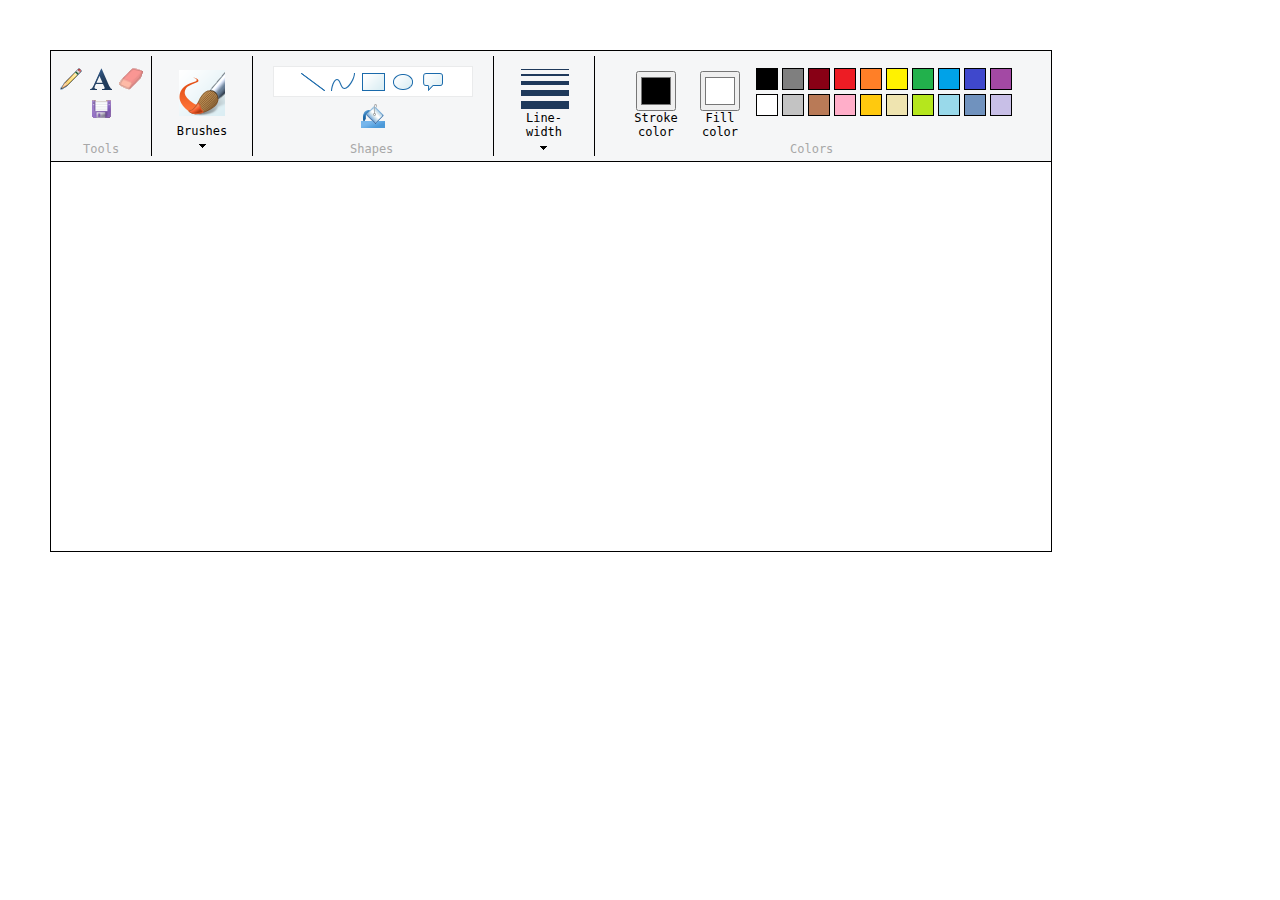
==== PaintJS/index.html @ d4ac5436 "Merge branch 'master' of https://github.com/TeamShangTsung/Paint.JS.git" ====
﻿<!DOCTYPE html>
<html>
<head>
    <title>Paint.JS</title>
    <link href="styles/paintjs.css" rel="stylesheet" />
    <!-- Scripts -->
    <script src="scripts/libraries/jquery-1.11.1.js"></script>
    <script src="scripts/libraries/kinetic-v5.1.0.js"></script>
    <script src="scripts/libraries/raphael.js"></script>
    <script src="scripts/libraries/handlebars-v1.3.0.js"></script>
    <!-- Main -->
    <script src="scripts/main/paintjs.js"></script>
    <!-- Toolbar -->
    <script src="scripts/main/toolbar/paint.toolbar.js"></script>
    <script src="scripts/main/toolbar/actions/paint.toolbar.actions.js"></script>
    <!-- Canvas -->
    <script src="scripts/main/canvas/paint.canvas.js"></script>
    <!-- Shapes -->
    <script src="scripts/main/shape/paint.shape.js"></script>
    <script src="scripts/main/shape/paint.shape.line.js"></script>
    <script src="scripts/main/shape/paint.shape.circle.js"></script>
    <script src="scripts/main/shape/paint.shape.rectangle.js"></script>
    <script src="scripts/main/shape/paint.shape.chat.js"></script>
    <script src="scripts/main/shape/paint.shape.square.js"></script>
    <script src="scripts/main/shape/paint.shape.triangle.js"></script>
</head>
<body>
    <div id="toolbar-container">
        <div id="tools" class="container">
            <div id="pencil" class="tool" onclick="paint.toolbar.actions.startDrawing($(this));"></div>
            <div id="text" class="tool"></div>
            <div id="eraser" class="tool" onclick="paint.toolbar.actions.eraser();"></div>
            <div id="save" class="tool" onclick="paint.toolbar.actions.downloadDrawing();"></div>
            <div id="tools-label" class="label">Tools</div>
        </div>
        <div id="brushes" class="container">
            <div id="brush-tool-container">
                <div id="brush" class="tool"></div>
                <div id="brush-select" class="tool">Brushes</div>
                <div id="brushes-container">
                    <div id="brush-1" class="brush-type" onclick="paint.toolbar.actions.startDrawing($(this));" data-brush-type="smoothingShadow">

                    </div>
                    <div id="brush-2" class="brush-type" onclick="paint.toolbar.actions.startDrawing($(this));" data-brush-type="brushFurPen">

                    </div>
                    <div id="brush-3" class="brush-type" onclick="paint.toolbar.actions.startDrawing($(this));" data-brush-type="rotatingFur">

                    </div>
                    <div id="brush-4" class="brush-type" onclick="paint.toolbar.actions.startDrawing($(this));" data-brush-type="spray">

                    </div>
                    <div id="brush-5" class="brush-type" onclick="paint.toolbar.actions.startDrawing($(this));" data-brush-type="slicedPen">

                    </div>
                    <div id="brush-6" class="brush-type" onclick="paint.toolbar.actions.startDrawing($(this));" data-brush-type="radialGradient">

                    </div>
                    <div id="brush-7" class="brush-type" onclick="paint.toolbar.actions.startDrawing($(this));" data-brush-type="trailPen">

                    </div>
                    <div id="brush-8" class="brush-type" onclick="paint.toolbar.actions.startDrawing($(this));" data-brush-type="randomRadius">

                    </div>
                    <div id="brush-9" class="brush-type" onclick="paint.toolbar.actions.startDrawing($(this));" data-brush-type="customPen">

                    </div>
                    <div id="brush-10" class="brush-type" onclick="paint.toolbar.actions.startDrawing($(this));" data-brush-type="neighbourPoints">

                    </div>
                </div>
            </div>
        </div>
        <div id="shapes" class="container">
            <div id="shapes-container">
                <div id="line" class="tool" onclick="paint.toolbar.actions.drawShapes($(this));"></div>
                <div id="freehand" class="tool" onclick="paint.toolbar.actions.drawShapes($(this));"></div>
                <div id="rectangle" class="tool" onclick="paint.toolbar.actions.drawShapes($(this));"></div>
                <div id="circle" class="tool" onclick="paint.toolbar.actions.drawShapes($(this));"></div>
                <div id="chat" class="tool" onclick="paint.toolbar.actions.drawShapes($(this));"></div>
            </div>
            <input type="checkbox" id="fill-button" />
            <label for="fill-button" id="fill-button-label"></label>
            <div id="shapes-label" class="label">Shapes</div>
        </div>
        <div id="line-width" class="container" data-line-width="1">
            <div id="line-width-select">
                <div id="line-width-label" class="label">Line-width</div>
                <div id="line-width-container">
                    <div id="width-1" class="line-width-type" data-line-width="1"></div>
                    <div id="width-2" class="line-width-type" data-line-width="5"></div>
                    <div id="width-3" class="line-width-type" data-line-width="15"></div>
                    <div id="width-4" class="line-width-type" data-line-width="25"></div>
                </div>
            </div>
        </div>
        <div id="colors" class="container">
        	<div id="color-1-container" class="color-container">
        		<input type="color" id="color-picker-1" class="color-picker" value="#000000"/>
        		Stroke color
        	</div>
        	<div id="color-2-container" class="color-container">
        		<input type="color" id="color-picker-2" class="color-picker" value="#FFFFFF" />
        		Fill color
        	</div>
        	<div id="predifined-colors">
        		<div id="black" class="color"></div>
        		<div id="gray" class="color"></div>
        		<div id="dark-red" class="color"></div>
        		<div id="red" class="color"></div>
        		<div id="orange" class="color"></div>

        		<div id="yellow" class="color"></div>
        		<div id="green" class="color"></div>
        		<div id="blue" class="color"></div>
        		<div id="dark-blue" class="color"></div>
        		<div id="purple" class="color"></div>

        		<div id="white" class="color"></div>
        		<div id="light-gray" class="color"></div>
        		<div id="brown" class="color"></div>
        		<div id="pink" class="color"></div>
        		<div id="light-orange" class="color"></div>

        		<div id="light-yellow" class="color"></div>
        		<div id="light-green" class="color"></div>
        		<div id="sky-blue" class="color"></div>
        		<div id="light-blue" class="color"></div>
        		<div id="light-purple" class="color"></div>
        	</div>
            <div id="colors-label" class="label">Colors</div>
        </div>
    </div>
    <canvas id="canvasTemp" width="1000" height="389"></canvas>
    <canvas id="canvas" width="1000" height="389"></canvas>
</body>
</html>
---- PaintJS/styles/paintjs.css ----
﻿html, body, section, canvas, div, header {
    margin: 0;
    padding: 0;
}

body {
    border: 1px solid black;
    width: 1000px;
    height: 500px;
    margin: 50px;
}

#canvasTemp {
    display: block;
    background-color: transparent;
}

#canvas, #canvasTemp {
    position: absolute;
}

#toolbar-container {
    width: 1000px;
    height: 100px;
    background-color: #F5F6F7;
    padding: 5px 0;
    border-bottom: 1px solid black;
}

.container {
    width: 100px;
    height: 80px;
    float: left;
    border-right: 1px solid black; /*#EAEBEC;*/
    position: relative;
    text-align: center;
    padding: 10px 0;
}

.label {
    position: absolute;
    bottom: 0;
    color: #A8A8A8;
    font-size: 12px;
    font-family: Consolas, 'Lucida Console', 'DejaVu Sans Mono', monospace;
}

#tools-label {
    left: 32px;
}

.tool {
    display: inline-block;
    width: 24px;
    height: 24px;
    margin: 1px;
}

#pencil {
    background: url(images/pencil.png) no-repeat;
}

#pencil:hover {
    background: #E8EFF7 url(images/pencil.png) no-repeat;
    border: 1px solid #B5D6F9;
    margin: 0;
}

#pencil:target {
    background: #B5D6F9 url(images/pencil.png) no-repeat;
    border: 1px solid #73ADE9;
    margin: 0;
}

#text {
    background: url(images/text.png) no-repeat;
}

#text:hover {
    background: #E8EFF7 url(images/text.png) no-repeat;
    border: 1px solid #B5D6F9;
    margin: 0;
}

#text:target {
    background: #B5D6F9 url(images/text.png) no-repeat;
    border: 1px solid #73ADE9;
    margin: 0;
}

#eraser {
    background: url(images/eraser.png) no-repeat;
}

#eraser:hover {
    background: #E8EFF7 url(images/eraser.png) no-repeat;
    border: 1px solid #B5D6F9;
    margin: 0;
}

#eraser:target {
    background: #B5D6F9 url(images/eraser.png) no-repeat;
    border: 1px solid #73ADE9;
    margin: 0;
}

#save {
    background: url(images/save.png) no-repeat;
    background-position: 3px 3px;
}

#save:hover {
    background: #E8EFF7 url(images/save.png) no-repeat;
    border: 1px solid #B5D6F9;
    margin: 0;
    background-position: 3px 3px;
}

#save:target {
    background: #B5D6F9 url(images/save.png) no-repeat;
    border: 1px solid #73ADE9;
    margin: 0;
    background-position: 3px 3px;
}

#brush {
    display: block;
    margin: 0 auto;
    width: 56px;
    height: 52px;
    background: url(images/brushes.png) no-repeat;
    background-position: 5px 3px;
}

#brush:hover {
    background: #E8EFF7 url(images/brushes.png) no-repeat;
    background-position: 5px 3px;
    border: 1px solid #B5D6F9;
    border-bottom: none;
    margin: 0 auto;
}

#toolbar-container #brush-tool-container #brush:target {
    background: #B5D6F9 url(images/brushes.png) no-repeat;
    background-position: 5px 3px;
    border: 1px solid #73ADE9;
    margin: 0 auto;
}

#brush-select {
    display: block;
    margin: 0 auto;
    width: 56px;
    height: 30px;
    background: url(images/arrow.png) no-repeat;
    background-position: 25px 25px;
    font-size: 12px;
    font-family: Consolas, 'Lucida Console', 'DejaVu Sans Mono', monospace;
    padding-top: 5px;
}

#brush-select:hover {
    background: #E8EFF7 url(images/arrow.png) no-repeat;
    background-position: 25px 25px;
    border: 1px solid #B5D6F9;
    margin: 0 auto;
}

#toolbar-container #brush-tool-container #brush-select:target {
    background: #B5D6F9 url(images/arrow.png) no-repeat;
    background-position: 25px 25px;
    border: 1px solid #73ADE9;
    margin: 0 auto;
}

#toolbar-container #brush-tool-container #brush-select:target + #brushes-container {
    display: block;
}

#brush-tool-container {
    padding-top: 1px;
}

#brush-tool-container:hover {
    padding-top: 0;
}

#brush-tool-container:hover #brush {
    background: #E8EFF7 url(images/brushes.png) no-repeat;
    background-position: 5px 3px;
    border: 1px solid #B5D6F9;
    border-bottom: none;
    margin: 0 auto;
}

#brush-tool-container:hover #brush-select {
    background: #E8EFF7 url(images/arrow.png) no-repeat;
    background-position: 25px 25px;
    border: 1px solid #B5D6F9;
    margin: 0 auto;
    cursor: default;
}

#brushes-container {
    display: none;
    position: absolute;
    top: 100px;
    left: 21px;
    width: 168px;
    height: 126px;
    background-color: white;
    border: 1px solid black;
    z-index:1000;
}

.brush-type {
    width: 40px;
    height: 40px;
    float: left;
}

#brush-1 {
    background: url(images/brush-type-1.png) no-repeat;
    background-position: 1px 1px;
    margin: 1px;
}

#brush-1:hover {
    background: url(images/brush-type-1.png) no-repeat;
    background-position: 1px 1px;
    border: 1px solid #B5D6F9;
    margin: 0;
}

#brush-2 {
    background: url(images/brush-type-2.png) no-repeat;
    background-position: 1px 1px;
    margin: 1px;
}

#brush-2:hover {
    background: url(images/brush-type-2.png) no-repeat;
    background-position: 1px 1px;
    border: 1px solid #B5D6F9;
    margin: 0;
}

#brush-3 {
    background: url(images/brush-type-3.png) no-repeat;
    background-position: 1px 1px;
    margin: 1px;
}

#brush-3:hover {
    background: url(images/brush-type-3.png) no-repeat;
    background-position: 1px 1px;
    border: 1px solid #B5D6F9;
    margin: 0;
}

#brush-4 {
    background: url(images/brush-type-4.png) no-repeat;
    background-position: 1px 1px;
    margin: 1px;
}

#brush-4:hover {
    background: url(images/brush-type-4.png) no-repeat;
    background-position: 1px 1px;
    border: 1px solid #B5D6F9;
    margin: 0;
}

#brush-5 {
    background: url(images/brush-type-5.png) no-repeat;
    background-position: 1px 1px;
    margin: 1px;
}

#brush-5:hover {
    background: url(images/brush-type-5.png) no-repeat;
    background-position: 1px 1px;
    border: 1px solid #B5D6F9;
    margin: 0;
}

#brush-6 {
    background: url(images/brush-type-6.png) no-repeat;
    background-position: 1px 1px;
    margin: 1px;
}

#brush-6:hover {
    background: url(images/brush-type-6.png) no-repeat;
    background-position: 1px 1px;
    border: 1px solid #B5D6F9;
    margin: 0;
}

#brush-7 {
    background: url(images/brush-type-7.png) no-repeat;
    background-position: 1px 1px;
    margin: 1px;
}

#brush-7:hover {
    background: url(images/brush-type-7.png) no-repeat;
    background-position: 1px 1px;
    border: 1px solid #B5D6F9;
    margin: 0;
}

#brush-8 {
    background: url(images/brush-type-8.png) no-repeat;
    background-position: 1px 1px;
    margin: 1px;
}

#brush-8:hover {
    background: url(images/brush-type-8.png) no-repeat;
    background-position: 1px 1px;
    border: 1px solid #B5D6F9;
    margin: 0;
}

#brush-9 {
    background: url(images/brush-type-9.png) no-repeat;
    background-position: 1px 1px;
    margin: 1px;
}

#brush-9:hover {
    background: url(images/brush-type-9.png) no-repeat;
    background-position: 1px 1px;
    border: 1px solid #B5D6F9;
    margin: 0;
}

#brush-10 {
    background: url(images/brush-type-2.png) no-repeat;
    background-position: 1px 1px;
    margin: 1px;
}

#brush-10:hover {
    background: url(images/brush-type-2.png) no-repeat;
    background-position: 1px 1px;
    border: 1px solid #B5D6F9;
    margin: 0;
}

#shapes-container {
    background-color: white;
    border: 1px solid #EAEBEC;
    padding-top: 5px;
    margin-bottom: 5px;
}

#line {
    width: 24px;
    height: 18px;
    background: url(images/line.png) no-repeat;
    background-position: 0 0;
    margin: 1px;
}

#line:hover {
    width: 24px;
    height: 18px;
    background: #E8EFF7 url(images/line.png) no-repeat;
    background-position: 0 0;
    border: 1px solid #B5D6F9;
    margin: 0;
}

#line:target {
    width: 24px;
    height: 18px;
    background: #B5D6F9 url(images/line.png) no-repeat;
    background-position: 0 0;
    border: 1px solid #73ADE9;
    margin: 0;
}

#shapes {
    width: 200px;
    padding-left: 20px;
    padding-right: 20px;
}

#freehand {
    width: 24px;
    height: 18px;
    background: url(images/freehand.png) no-repeat;
    background-position: 0 0;
    margin: 1px;
}

#freehand:hover {
    width: 24px;
    height: 18px;
    background: #E8EFF7 url(images/freehand.png) no-repeat;
    background-position: 0 0;
    border: 1px solid #B5D6F9;
    margin: 0;
}

#freehand:target {
    width: 24px;
    height: 18px;
    background: #B5D6F9 url(images/freehand.png) no-repeat;
    background-position: 0 0;
    border: 1px solid #73ADE9;
    margin: 0;
}

#rectangle {
    width: 24px;
    height: 18px;
    background: url(images/rectangle.png) no-repeat;
    background-position: 1px 0;
    margin: 1px;
}

#rectangle:hover {
    width: 24px;
    height: 18px;
    background: #E8EFF7 url(images/rectangle.png) no-repeat;
    background-position: 1px 0;
    border: 1px solid #B5D6F9;
    margin: 0;
}

#rectangle:target {
    width: 24px;
    height: 18px;
    background: #B5D6F9 url(images/rectangle.png) no-repeat;
    background-position: 1px 0;
    border: 1px solid #73ADE9;
    margin: 0;
}

#circle {
    width: 24px;
    height: 18px;
    background: url(images/circle.png) no-repeat;
    background-position: 2px 1px;
    margin: 1px;
}

#circle:hover {
    width: 24px;
    height: 18px;
    background: #E8EFF7 url(images/circle.png) no-repeat;
    background-position: 2px 0;
    border: 1px solid #B5D6F9;
    margin: 0;
}

#circle:target {
    width: 24px;
    height: 18px;
    background: #B5D6F9 url(images/circle.png) no-repeat;
    background-position: 2px 0;
    border: 1px solid #73ADE9;
    margin: 0;
}

#chat {
    width: 24px;
    height: 18px;
    background: url(images/chat.png) no-repeat;
    background-position: 2px 0;
    margin: 1px;
}

#chat:hover {
    width: 24px;
    height: 18px;
    background: #E8EFF7 url(images/chat.png) no-repeat;
    background-position: 2px 0;
    border: 1px solid #B5D6F9;
    margin: 0;
}

#chat:target {
    width: 24px;
    height: 18px;
    background: #B5D6F9 url(images/chat.png) no-repeat;
    background-position: 2px 0;
    border: 1px solid #73ADE9;
    margin: 0;
}

#shapes-label {
    left: 97px;
}

#line-width-select {
    margin: 0 auto;
    width: 56px;
    height: 85px;
    background: url(images/line-width.png) no-repeat, url(images/arrow.png) no-repeat;
    background-position: 5px 3px, 24px 80px;
    cursor: default;
}

#line-width-select:hover {
    margin: 0 auto;
    background: url(images/line-width.png) no-repeat, url(images/arrow.png) no-repeat;
    background-color: #E8EFF7;
    background-position: 5px 3px, 24px 80px;
    border: 1px solid #B5D6F9;
}

#line-width-select:target {
    margin: 0 auto;
    width: 56px;
    height: 85px;
    background: url(images/line-width.png) no-repeat, url(images/arrow.png) no-repeat;
    background-color: #B5D6F9;
    background-position: 5px 3px, 24px 80px;
    border: 1px solid #73ADE9;
}

#line-width-label {
    position: relative;
    top: 45px;
    color: black;
}

#line-width-container {
    width: 155px;
    height: 86px;
    position: absolute;
    top: 97px;
    left: 21px;
    background-color: white;
    border: 1px solid black;
    display: none;
    z-index:1000;
}

#toolbar-container #line-width #line-width-select:target #line-width-container {
    display: block;
}

#width-1 {
    height: 20px;
    margin: 1px;
    background: url(images/line-width-1.png) no-repeat;
    background-position: 2px 10px;
}

#width-1:hover {
    height: 20px;
    margin: 0;
    background: #E8EFF7 url(images/line-width-1.png) no-repeat;
    background-position: 2px 10px;
    border: 1px solid #B5D6F9;
}

#width-2 {
    height: 20px;
    margin: 1px;
    background: url(images/line-width-2.png) no-repeat;
    background-position: 2px 8px;
}

#width-2:hover {
    height: 20px;
    margin: 0;
    background: #E8EFF7 url(images/line-width-2.png) no-repeat;
    background-position: 2px 8px;
    border: 1px solid #B5D6F9;
}

#width-3 {
    height: 20px;
    margin: 1px;
    background: url(images/line-width-3.png) no-repeat;
    background-position: 2px 7px;
}

#width-3:hover {
    height: 20px;
    margin: 0;
    background: #E8EFF7 url(images/line-width-3.png) no-repeat;
    background-position: 2px 7px;
    border: 1px solid #B5D6F9;
}

#width-4 {
    height: 20px;
    margin: 1px;
    background: url(images/line-width-4.png) no-repeat;
    background-position: 2px 6px;
}

#width-4:hover {
    height: 20px;
    margin: 0;
    background: #E8EFF7 url(images/line-width-4.png) no-repeat;
    background-position: 2px 6px;
    border: 1px solid #B5D6F9;
}

#colors {
    width: 450px;
    border-right: none;
}

.color-container {
    display: inline-block;
    width: 50px;
    padding: 5px;
    font-size: 12px;
    font-family: Consolas, 'Lucida Console', 'DejaVu Sans Mono', monospace;
}

.color-holder {
    width: 40px;
    height: 40px;
    margin: 0 auto;
    border: 1px solid black;
}

#color-1-holder {
    background-color: black;
}

#color-2-holder {
    background-color: white;
}

.color-container:hover {
    background-color: #E8EFF7;
    border: 1px solid #B5D6F9;
}

#color-1-container:target {
    background-color: #B5D6F9;
    border: 1px solid #73ADE9;
}

#color-2-container:target {
    background-color: #B5D6F9;
    border: 1px solid #73ADE9;
}

.color-picker{
    height: 40px;
    width: 40px;
}

#predifined-colors {
    display: inline-block;
    width: 260px;
    position: relative;
    top: -20px;
}

.color {
    width: 20px;
    height: 20px;
    display: inline-block;
    border: 1px solid black;
}

#black {
    background-color: #000000;
}

#gray {
    background-color: #7F7F7F;
}

#dark-red {
    background-color: #880015;
}

#red {
    background-color: #ED1C24;
}

#orange {
    background-color: #FF7F27;
}

#yellow {
    background-color: #FFF200;
}

#green {
    background-color: #22B14C;
}

#blue {
    background-color: #00A2E8;
}

#dark-blue {
    background-color: #3F48CC;
}

#purple {
    background-color: #A349A4;
}

#white {
    background-color: #FFFFFF;
}

#light-gray {
    background-color: #C3C3C3;
}

#brown {
    background-color: #B97A57;
}

#pink {
    background-color: #FFAEC9;
}

#light-orange {
    background-color: #FFC90E;
}

#light-yellow {
    background-color: #EFE4B0;
}

#light-green {
    background-color: #B5E61D;
}

#sky-blue {
    background-color: #99D9EA;
}

#light-blue {
    background-color: #7092BE;
}

#light-purple {
    background-color: #C8BFE7;
}

#colors-label {
    left: 195px;
}

.color:hover {
    border: 1px solid #B5D6F9;
}

#fill-button {
    display: none;
}

#fill-button-label {
    display: block;
    width: 28px;
    height: 28px;
    background: url(images/fill.png) no-repeat;
    background-position: 2px 2px;
    margin: 0 auto;
}

#fill-button:checked + #fill-button-label {
    background: #B5D6F9 url(images/fill.png) no-repeat;
    background-position: 2px 2px;
    border: 1px solid #73ADE9;
    margin: 0 auto;
}
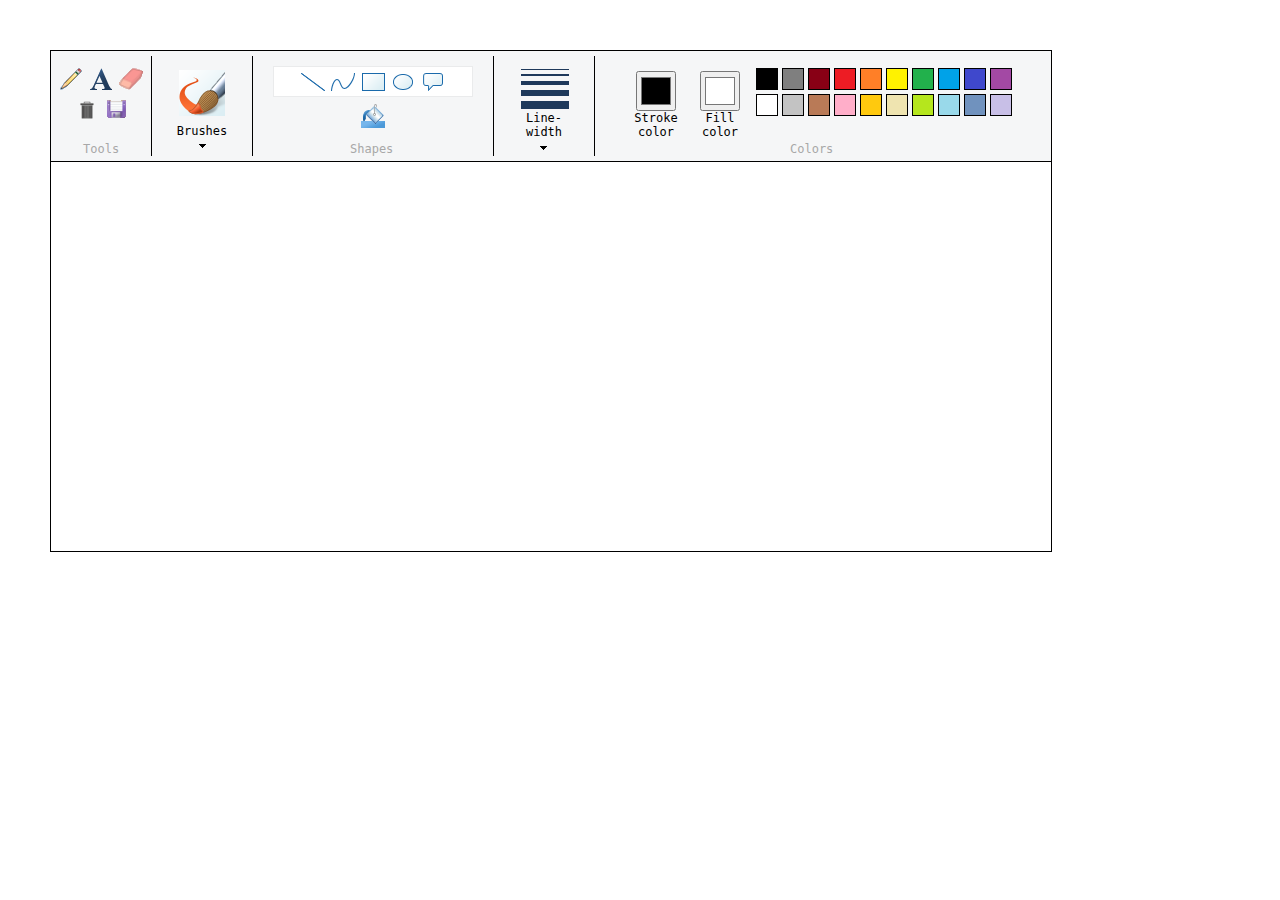
==== commit 9172dfa0: "Trash button added" ====
--- a/PaintJS/index.html
+++ b/PaintJS/index.html
@@ -30,6 +30,7 @@
             <div id="pencil" class="tool" onclick="paint.toolbar.actions.startDrawing($(this));"></div>
             <div id="text" class="tool"></div>
             <div id="eraser" class="tool" onclick="paint.toolbar.actions.eraser();"></div>
+            <div id="trash" class="tool" onclick="paint.toolbar.actions.eraseCanvasContent();"></div>
             <div id="save" class="tool" onclick="paint.toolbar.actions.downloadDrawing();"></div>
             <div id="tools-label" class="label">Tools</div>
         </div>
--- a/PaintJS/styles/paintjs.css
+++ b/PaintJS/styles/paintjs.css
@@ -118,6 +118,25 @@
 
 #save:target {
     background: #B5D6F9 url(images/save.png) no-repeat;
+    border: 1px solid #73ADE9;
+    margin: 0;
+    background-position: 3px 3px;
+}
+
+#trash {
+    background: url(images/trash.png) no-repeat;
+    background-position: 3px 3px;
+}
+
+#trash:hover {
+    background: #E8EFF7 url(images/trash.png) no-repeat;
+    border: 1px solid #B5D6F9;
+    margin: 0;
+    background-position: 3px 3px;
+}
+
+#trash:target {
+    background: #B5D6F9 url(images/trash.png) no-repeat;
     border: 1px solid #73ADE9;
     margin: 0;
     background-position: 3px 3px;
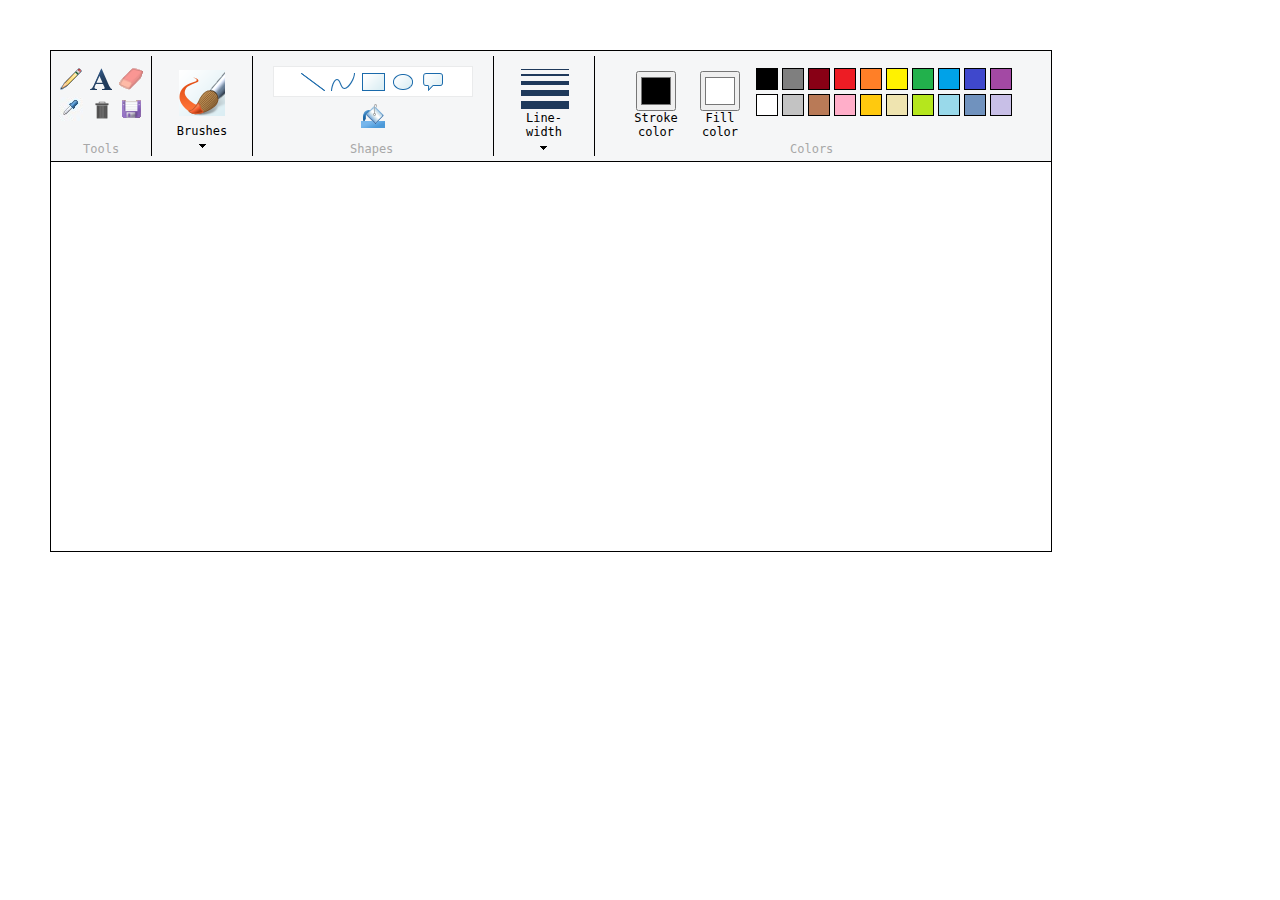
==== commit 9a927b8c: "color picker button" ====
--- a/PaintJS/index.html
+++ b/PaintJS/index.html
@@ -30,6 +30,7 @@
             <div id="pencil" class="tool" onclick="paint.toolbar.actions.startDrawing($(this));"></div>
             <div id="text" class="tool"></div>
             <div id="eraser" class="tool" onclick="paint.toolbar.actions.eraser();"></div>
+            <div id="colorPicker" class="tool" onclick=""></div>
             <div id="trash" class="tool" onclick="paint.toolbar.actions.eraseCanvasContent();"></div>
             <div id="save" class="tool" onclick="paint.toolbar.actions.downloadDrawing();"></div>
             <div id="tools-label" class="label">Tools</div>
--- a/PaintJS/styles/paintjs.css
+++ b/PaintJS/styles/paintjs.css
@@ -68,6 +68,22 @@
 
 #pencil:target {
     background: #B5D6F9 url(images/pencil.png) no-repeat;
+    border: 1px solid #73ADE9;
+    margin: 0;
+}
+
+#colorPicker {
+    background: url(images/colorPicker.png) no-repeat;
+}
+
+#colorPicker:hover {
+    background: #E8EFF7 url(images/colorPicker.png) no-repeat;
+    border: 1px solid #B5D6F9;
+    margin: 0;
+}
+
+#colorPicker:target {
+    background: #B5D6F9 url(images/colorPicker.png) no-repeat;
     border: 1px solid #73ADE9;
     margin: 0;
 }
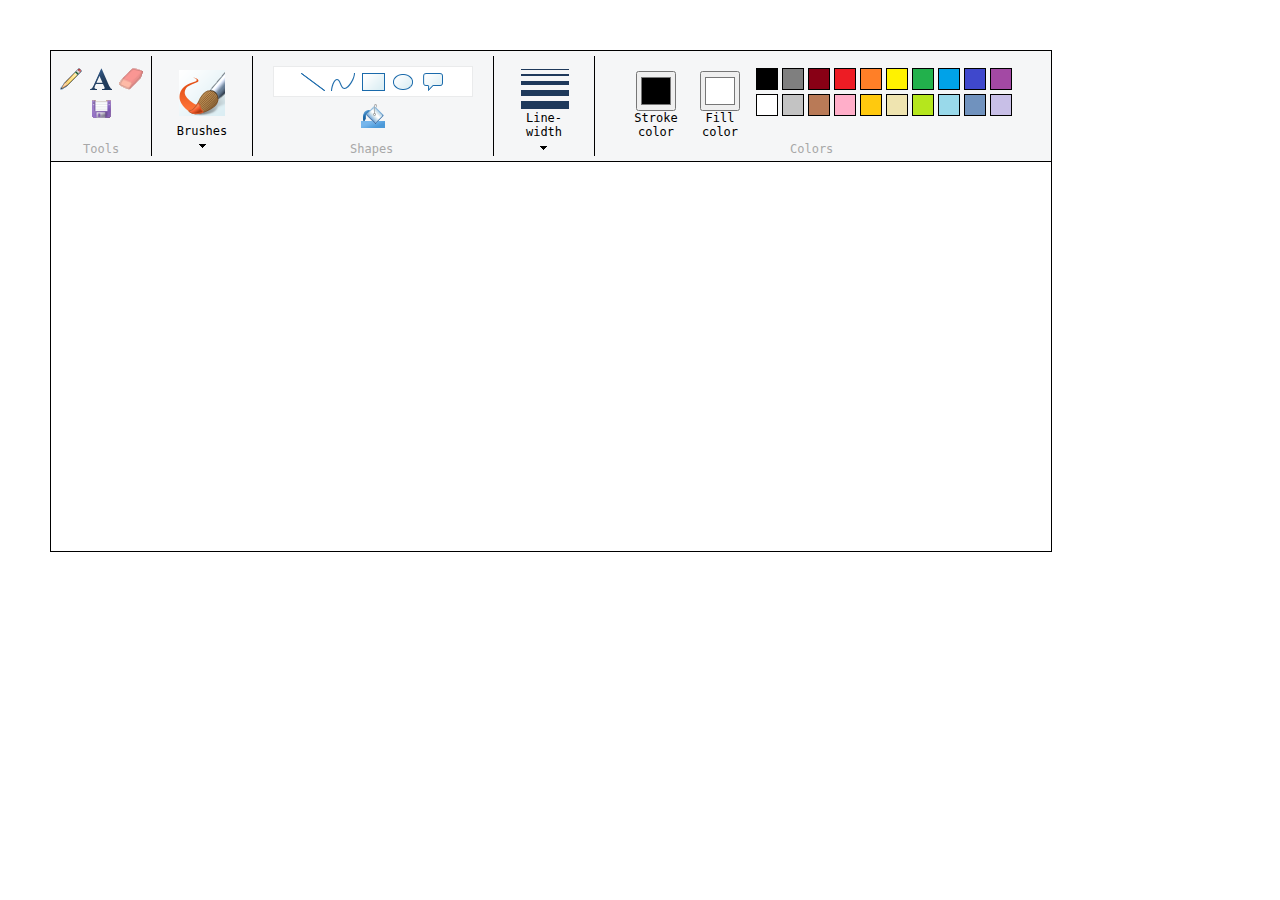
==== commit 2b79018e: "added paint bucket functionality" ====
--- a/PaintJS/index.html
+++ b/PaintJS/index.html
@@ -30,8 +30,6 @@
             <div id="pencil" class="tool" onclick="paint.toolbar.actions.startDrawing($(this));"></div>
             <div id="text" class="tool"></div>
             <div id="eraser" class="tool" onclick="paint.toolbar.actions.eraser();"></div>
-            <div id="colorPicker" class="tool" onclick=""></div>
-            <div id="trash" class="tool" onclick="paint.toolbar.actions.eraseCanvasContent();"></div>
             <div id="save" class="tool" onclick="paint.toolbar.actions.downloadDrawing();"></div>
             <div id="tools-label" class="label">Tools</div>
         </div>
@@ -81,7 +79,7 @@
                 <div id="circle" class="tool" onclick="paint.toolbar.actions.drawShapes($(this));"></div>
                 <div id="chat" class="tool" onclick="paint.toolbar.actions.drawShapes($(this));"></div>
             </div>
-            <input type="checkbox" id="fill-button" />
+            <input type="checkbox" id="fill-button" onclick="paint.toolbar.actions.fill()" />
             <label for="fill-button" id="fill-button-label"></label>
             <div id="shapes-label" class="label">Shapes</div>
         </div>
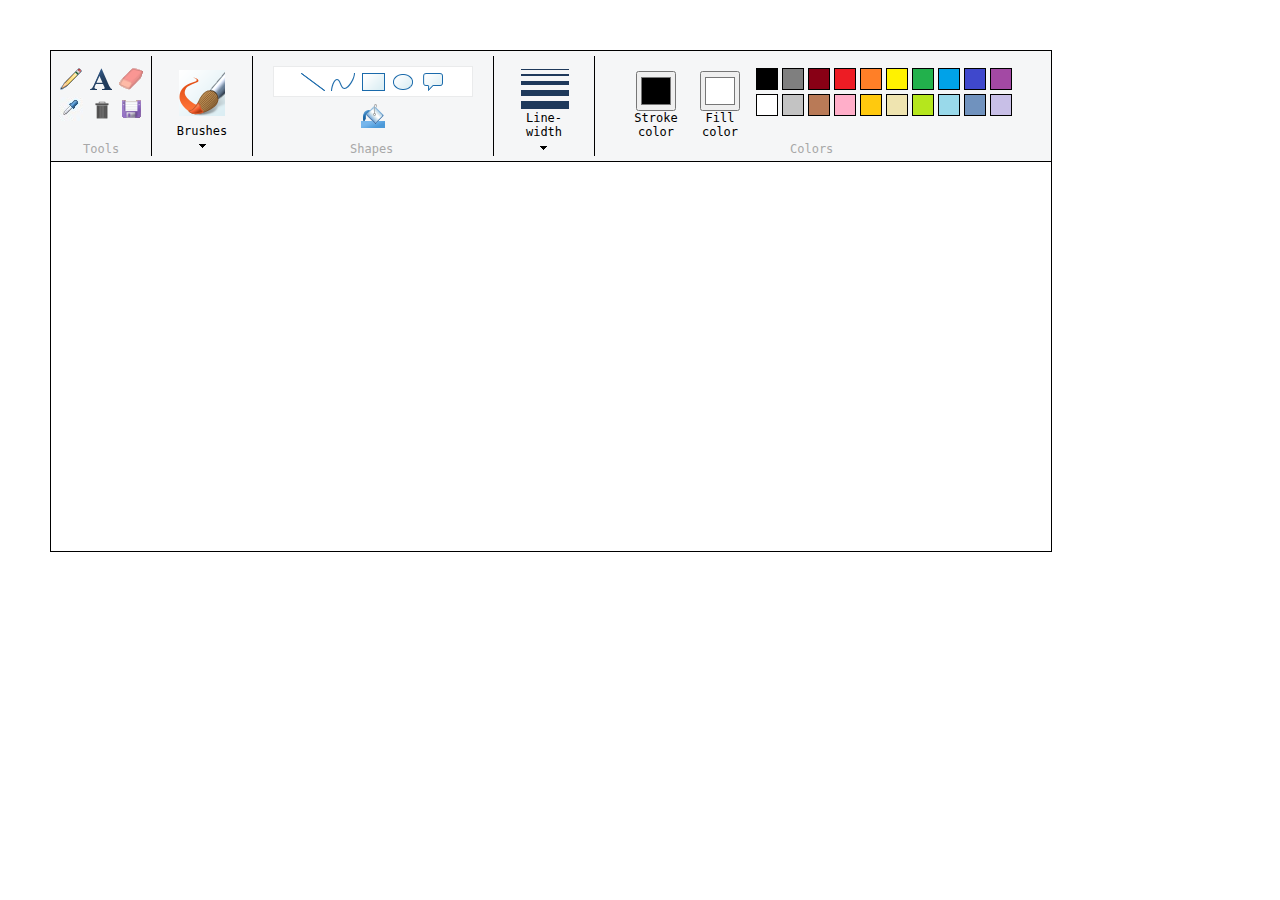
==== commit bb463e5d: "Merge remote-tracking branch 'origin/master'" ====
--- a/PaintJS/index.html
+++ b/PaintJS/index.html
@@ -30,6 +30,8 @@
             <div id="pencil" class="tool" onclick="paint.toolbar.actions.startDrawing($(this));"></div>
             <div id="text" class="tool"></div>
             <div id="eraser" class="tool" onclick="paint.toolbar.actions.eraser();"></div>
+            <div id="colorPicker" class="tool" onclick="paint.toolbar.actions.getPixelColor();"></div>
+            <div id="trash" class="tool" onclick="paint.toolbar.actions.eraseCanvasContent();"></div>
             <div id="save" class="tool" onclick="paint.toolbar.actions.downloadDrawing();"></div>
             <div id="tools-label" class="label">Tools</div>
         </div>
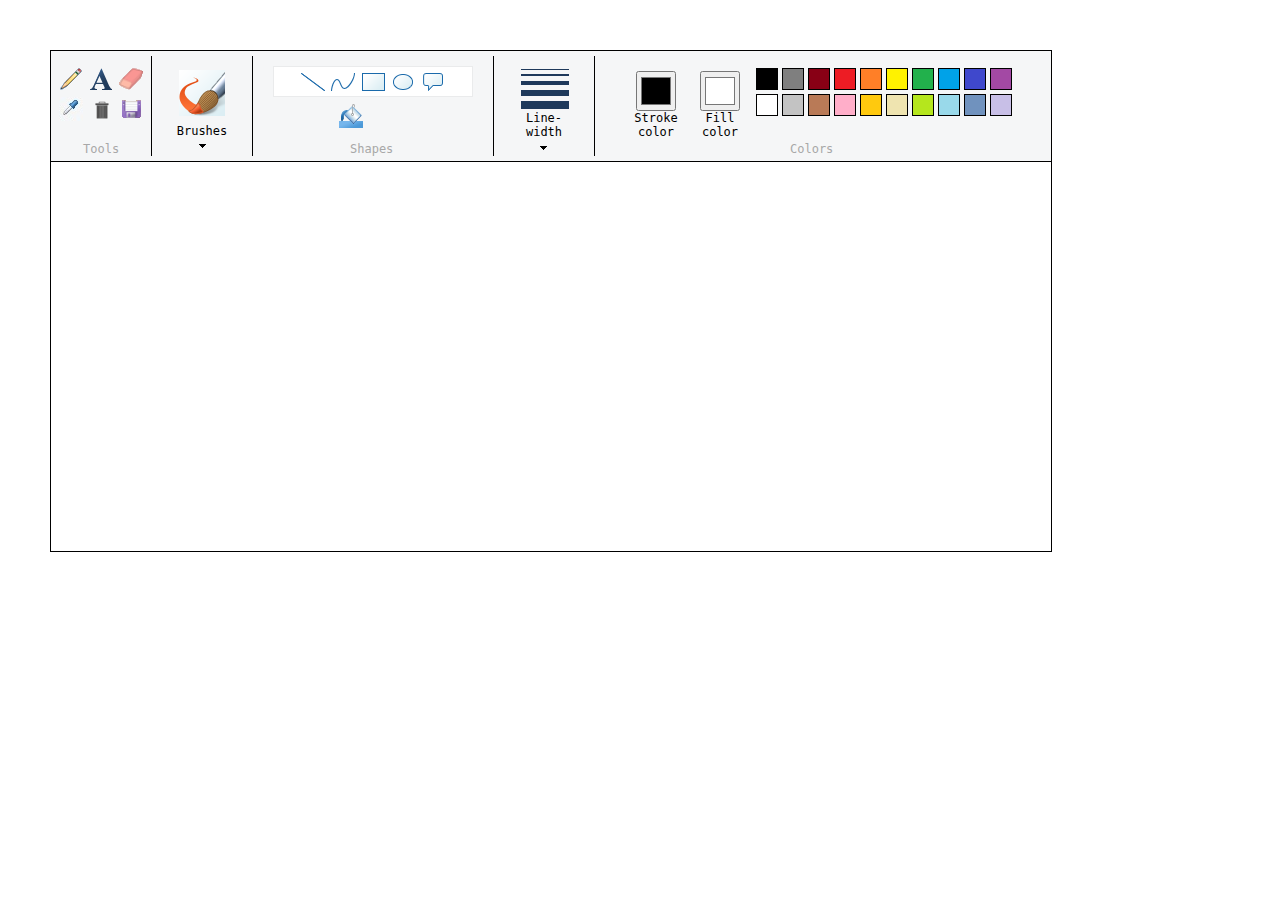
==== commit bb263229: "added animation button" ====
--- a/PaintJS/index.html
+++ b/PaintJS/index.html
@@ -83,6 +83,7 @@
             </div>
             <input type="checkbox" id="fill-button" onclick="paint.toolbar.actions.fill()" />
             <label for="fill-button" id="fill-button-label"></label>
+            <div id="animate" class="tool" onclick="paint.canvas.animateDrawing()"></div>
             <div id="shapes-label" class="label">Shapes</div>
         </div>
         <div id="line-width" class="container" data-line-width="1">
--- a/PaintJS/styles/paintjs.css
+++ b/PaintJS/styles/paintjs.css
@@ -527,6 +527,12 @@
     margin: 0;
 }
 
+#animate {
+    background : url(images/animate.png) no-repeat;
+    width: 38px;
+    height: 24px;
+}
+
 #shapes-label {
     left: 97px;
 }
@@ -795,7 +801,7 @@
 }
 
 #fill-button-label {
-    display: block;
+    display: inline-block;
     width: 28px;
     height: 28px;
     background: url(images/fill.png) no-repeat;
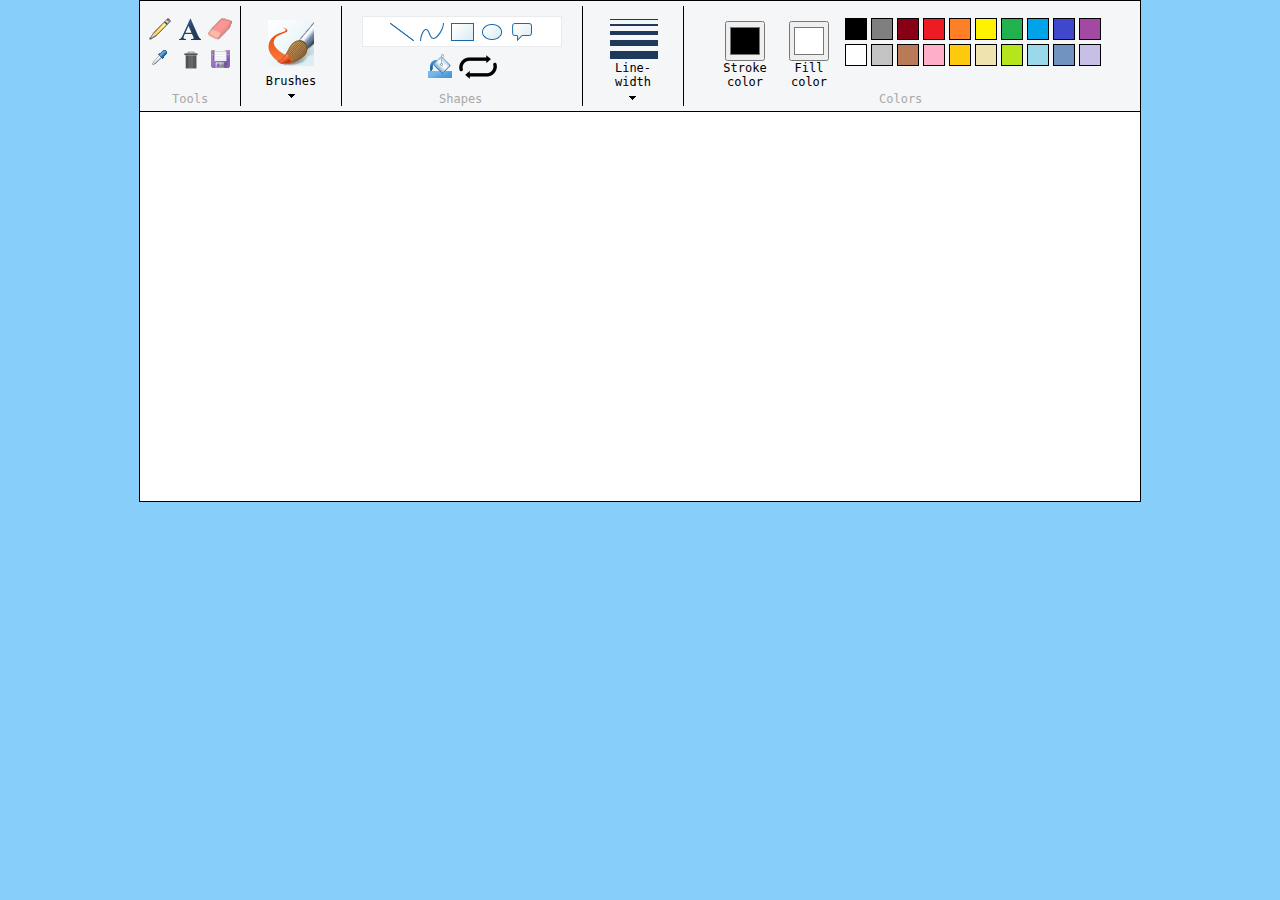
==== commit e623a4ff: "Major bugfixing" ====
--- a/PaintJS/index.html
+++ b/PaintJS/index.html
@@ -27,7 +27,7 @@
 <body>
     <div id="toolbar-container">
         <div id="tools" class="container">
-            <div id="pencil" class="tool" onclick="paint.toolbar.actions.startDrawing($(this));"></div>
+            <div id="pencil" class="tool" onclick="paint.toolbar.actions.startDrawing($(this));" data-brush-type="pencil"></div>
             <div id="text" class="tool"></div>
             <div id="eraser" class="tool" onclick="paint.toolbar.actions.eraser();"></div>
             <div id="colorPicker" class="tool" onclick="paint.toolbar.actions.getPixelColor();"></div>
--- a/PaintJS/styles/paintjs.css
+++ b/PaintJS/styles/paintjs.css
@@ -7,16 +7,22 @@
     border: 1px solid black;
     width: 1000px;
     height: 500px;
-    margin: 50px;
+    margin: auto;
+    background-color:lightskyblue;
 }
 
 #canvasTemp {
     display: block;
-    background-color: transparent;
+    background-color: white;
 }
 
 #canvas, #canvasTemp {
     position: absolute;
+    
+}
+
+#canvas {
+    background-color:transparent;
 }
 
 #toolbar-container {
